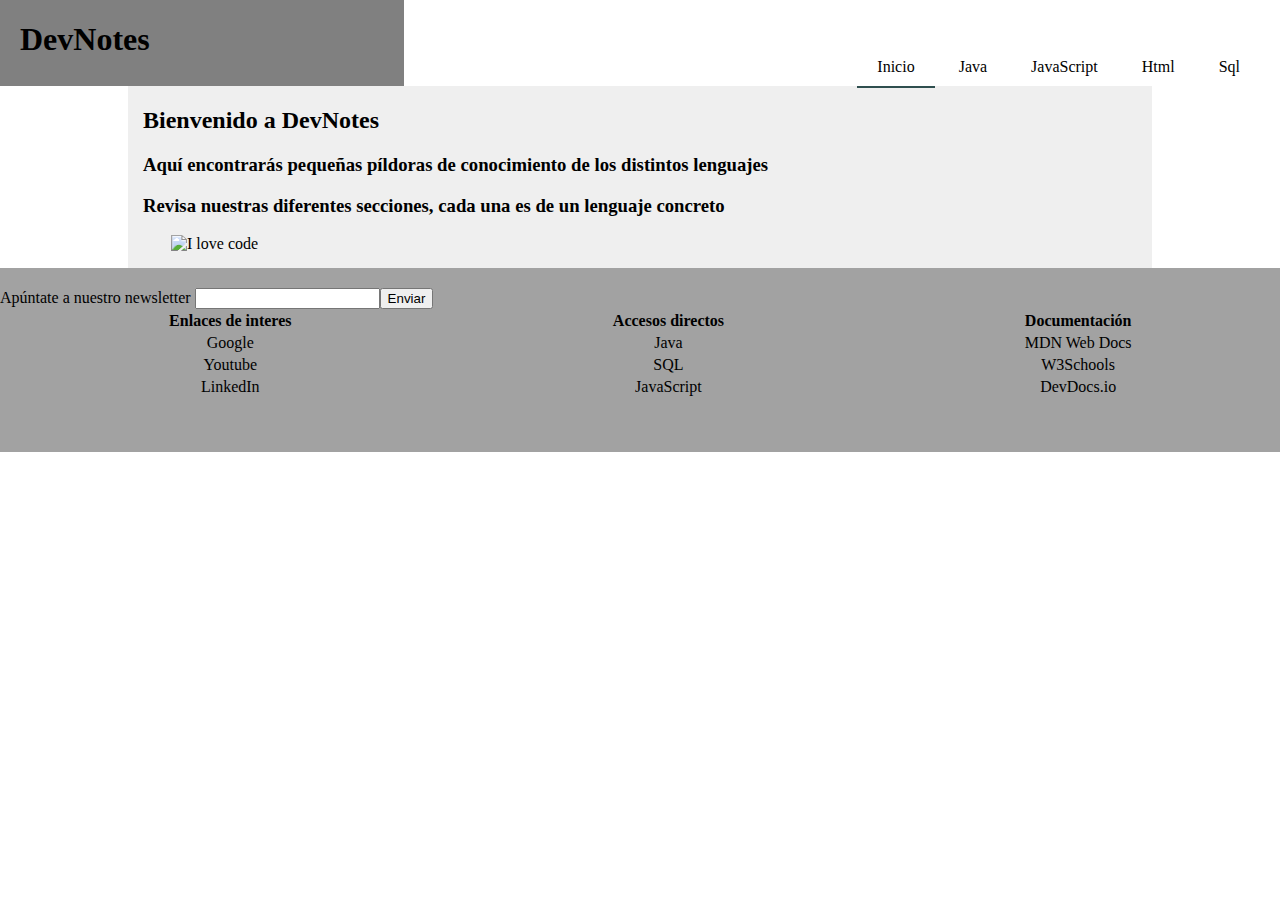
==== index.html @ 791c5ed2 "first commit" ====
<!DOCTYPE html>
<html lang="es">
<head>
    <meta charset="UTF-8">
    <meta http-equiv="X-UA-Compatible" content="IE=edge">
    <meta name="viewport" content="width=device-width, initial-scale=1.0">
    <link rel="stylesheet" href="css/style.css">
    <title>DevNotes</title>
</head>
<body>
    <header>
        <div id="header-wrapper">
            <div id="logo"><h1>DevNotes</h1></div>
            <nav id="main-nav">
                <ul>
                    <li class="active"><a href="index.html">Inicio</a></li>
                    <li><a href="java.html">Java</a></li>
                    <li><a href="js.html">JavaScript</a></li>
                    <li><a href="html.html">Html</a></li>
                    <li><a href="sql.html">Sql</a></li>
                </ul>
            </nav>
        </div>
    </header>
    <section> 
        <div id="section-inner">
            <h2>Bienvenido a DevNotes</h2>
            <h3>Aquí encontrarás pequeñas píldoras de conocimiento de los distintos lenguajes</h3>
            <h3>Revisa nuestras diferentes secciones, cada una es de un lenguaje concreto</h3>
            <img src="https://www.evaristogz.com/archivos/codigo-binario-te-quiero-te-amo.jpg" alt="I love code">
        </div>
    </section>
    <footer>
        <div style="margin: auto;">
            <form action="#">
                <label for="email">Apúntate a nuestro newsletter</label>
                <input type="email" name="email" /><input type="submit" value="Enviar">
            </form>
        </div>
        <table>
            <tr>
                <th>Enlaces de interes</th>
                <th>Accesos directos</th>
                <th>Documentación</th>
            </tr>
            <tr>
                <td><a href="#" target="_blank" rel="noopener noreferrer">Google</a></td>
                <td><a href="#" target="_blank" rel="noopener noreferrer">Java</a></td>
                <td><a href="#" target="_blank" rel="noopener noreferrer">MDN Web Docs</a></td>
            </tr>
            <tr>
                <td><a href="#" target="_blank" rel="noopener noreferrer">Youtube</a> </td>
                <td><a href="#" target="_blank" rel="noopener noreferrer">SQL</a> </td>
                <td><a href="#" target="_blank" rel="noopener noreferrer">W3Schools</a> </td>
            </tr>
            <tr>
                <td><a href="#" target="_blank" rel="noopener noreferrer">LinkedIn</a></td>
                <td><a href="#" target="_blank" rel="noopener noreferrer">JavaScript</a></td>
                <td><a href="#" target="_blank" rel="noopener noreferrer">DevDocs.io</a></td>
            </tr>
        </table>
    </footer>
</body>
</html>
---- css/style.css ----
html, body {
    margin: 0;
    width: 100vw;
    height: 100vh;
    overflow-x: hidden;
}
a {
    text-decoration: none;
    color: black;
}
.nota {
    position: absolute;
}
header {
    width: 100%;
    height: 86px;
}
#header-wrapper {
    height: 100%;
}
#logo {
    width: 30%;
    height: 100%;
    background: grey center;
    float: left;
    padding-left: 20px;
}

/* nav */
nav {
    float: right;
}
#main-nav ul {
    margin: 48px 0px 0 0;
    height: 100%;
    padding-right: 20px;
}
nav#main-nav ul li {
    padding: 10px 20px;
    display: inline-block;
}
#main-nav ul li.active {
    border-bottom: darkslategray solid 2px;
}

section {
    background: #efefef;
    width: 80%;
    margin: auto;
}

section img {
    margin: 0 28px;
}

.subtitulo {
    margin-left: 15px;
}

#section-inner {
    padding: 1px 15px 15px;
}

code.codigo {
	margin: 10px 15px;
	padding: 25px 25px;
	background: #fff;
	min-width: 75%;
	display: block;
}
footer {
    background: #a2a2a2;
    height: 16%;
    padding: 20px 0;
}

footer table {
    width: 100%;
}

footer form {
    margin: auto;
}

footer table td {
    text-align: center;
}
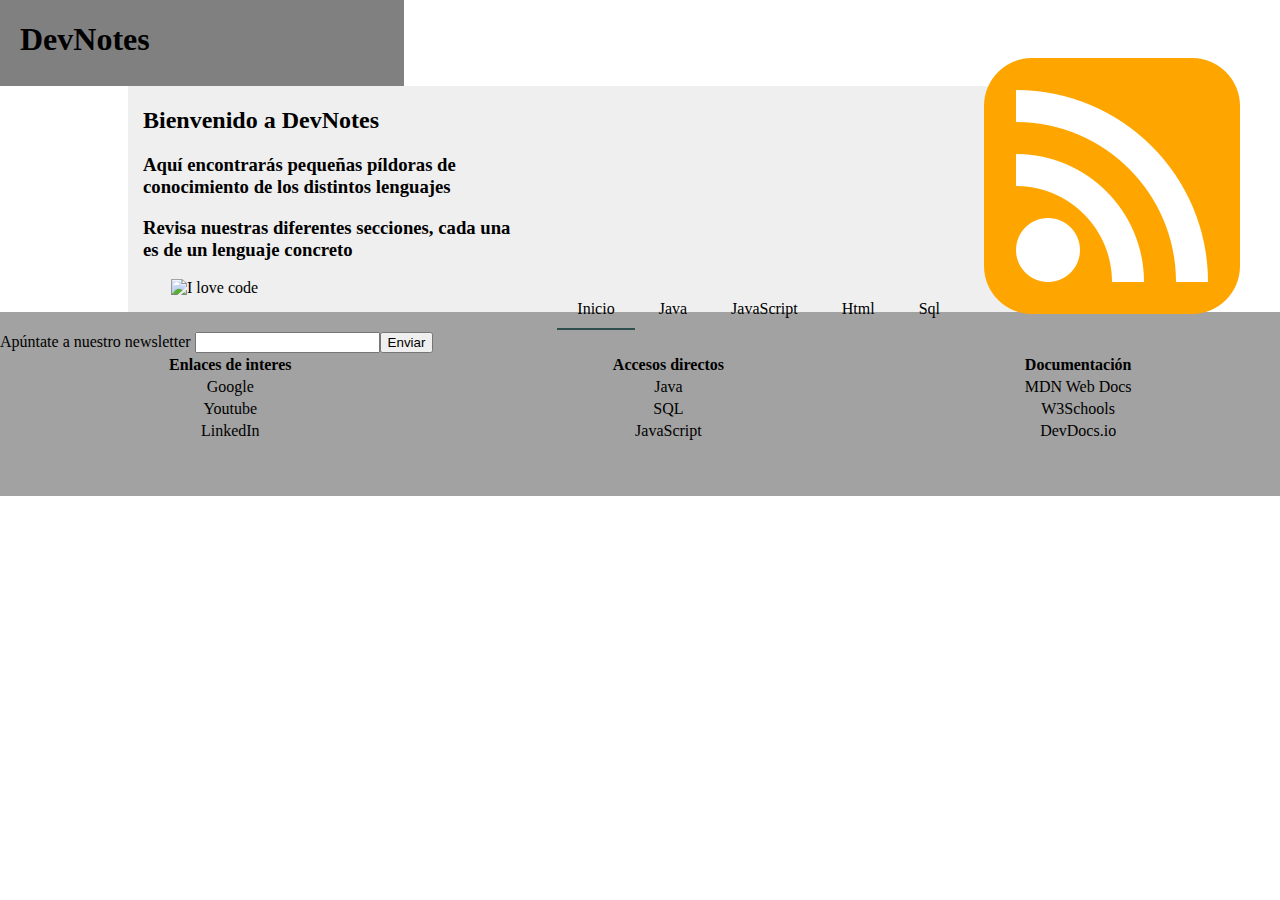
==== commit e4d6ff63: "añadido rss" ====
--- a/index.html
+++ b/index.html
@@ -18,6 +18,7 @@
                     <li><a href="js.html">JavaScript</a></li>
                     <li><a href="html.html">Html</a></li>
                     <li><a href="sql.html">Sql</a></li>
+                    <li><a href="rss/rss.rss"><img src="images/rss.png" alt=""></a></li>
                 </ul>
             </nav>
         </div>
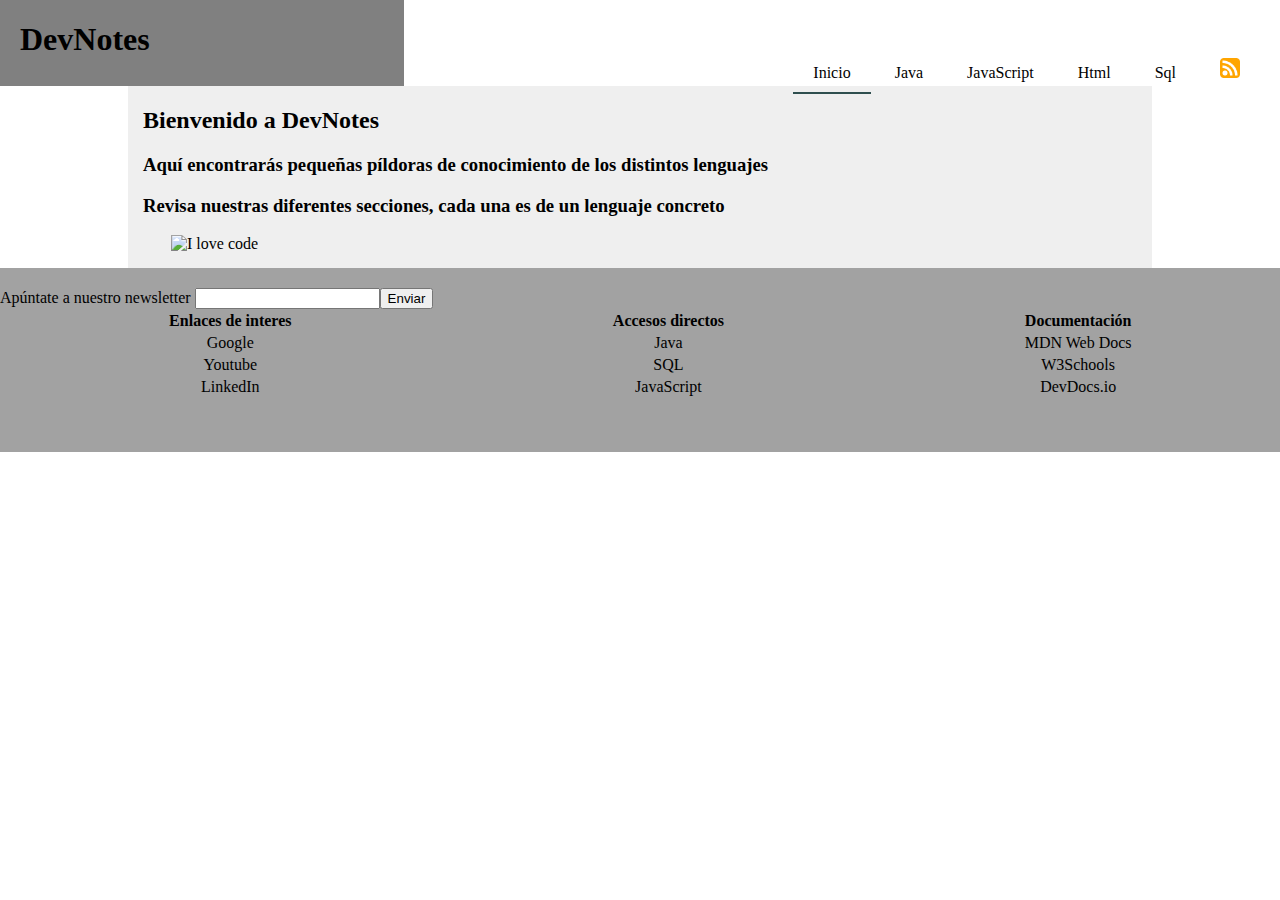
==== commit fc8b7f6c: "fix height imagen rss" ====
--- a/index.html
+++ b/index.html
@@ -18,7 +18,7 @@
                     <li><a href="js.html">JavaScript</a></li>
                     <li><a href="html.html">Html</a></li>
                     <li><a href="sql.html">Sql</a></li>
-                    <li><a href="rss/rss.rss"><img src="images/rss.png" alt=""></a></li>
+                    <li><a href="rss/rss.rss"><img src="images/rss.png" alt="" height="20px"></a></li>
                 </ul>
             </nav>
         </div>
